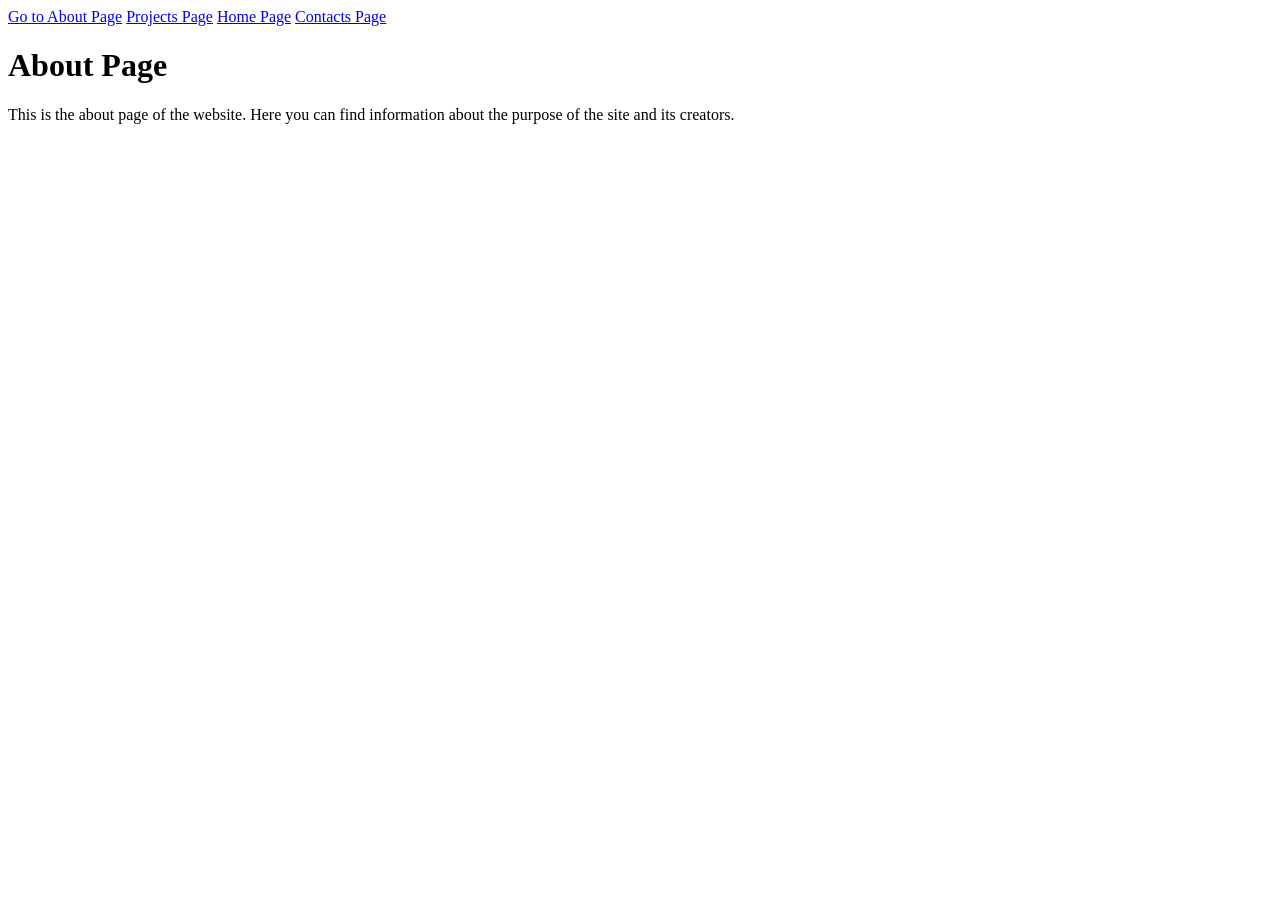
==== about.html @ 460b3a47 ".\.git\" ====
<!DOCTYPE html>
<html lang="en">
<head>
    <meta charset="UTF-8">
    <meta name="viewport" content="width=device-width, initial-scale=1.0">
    <title>About</title>
</head>
<body>
    <a href="about.html">Go to About Page</a><!--The a element defines a hyperlink, and the href attribute specifies the URL of the page the link goes to.-->   
    <a href="projects.html">Projects Page</a>
    <a href="index.html">Home Page</a>
    <a href="contacts.html">Contacts Page</a>

    <h1>About Page</h1>
    <p>This is the about page of the website. Here you can find information about the purpose of the site and its creators.</p>
</body>
</html>
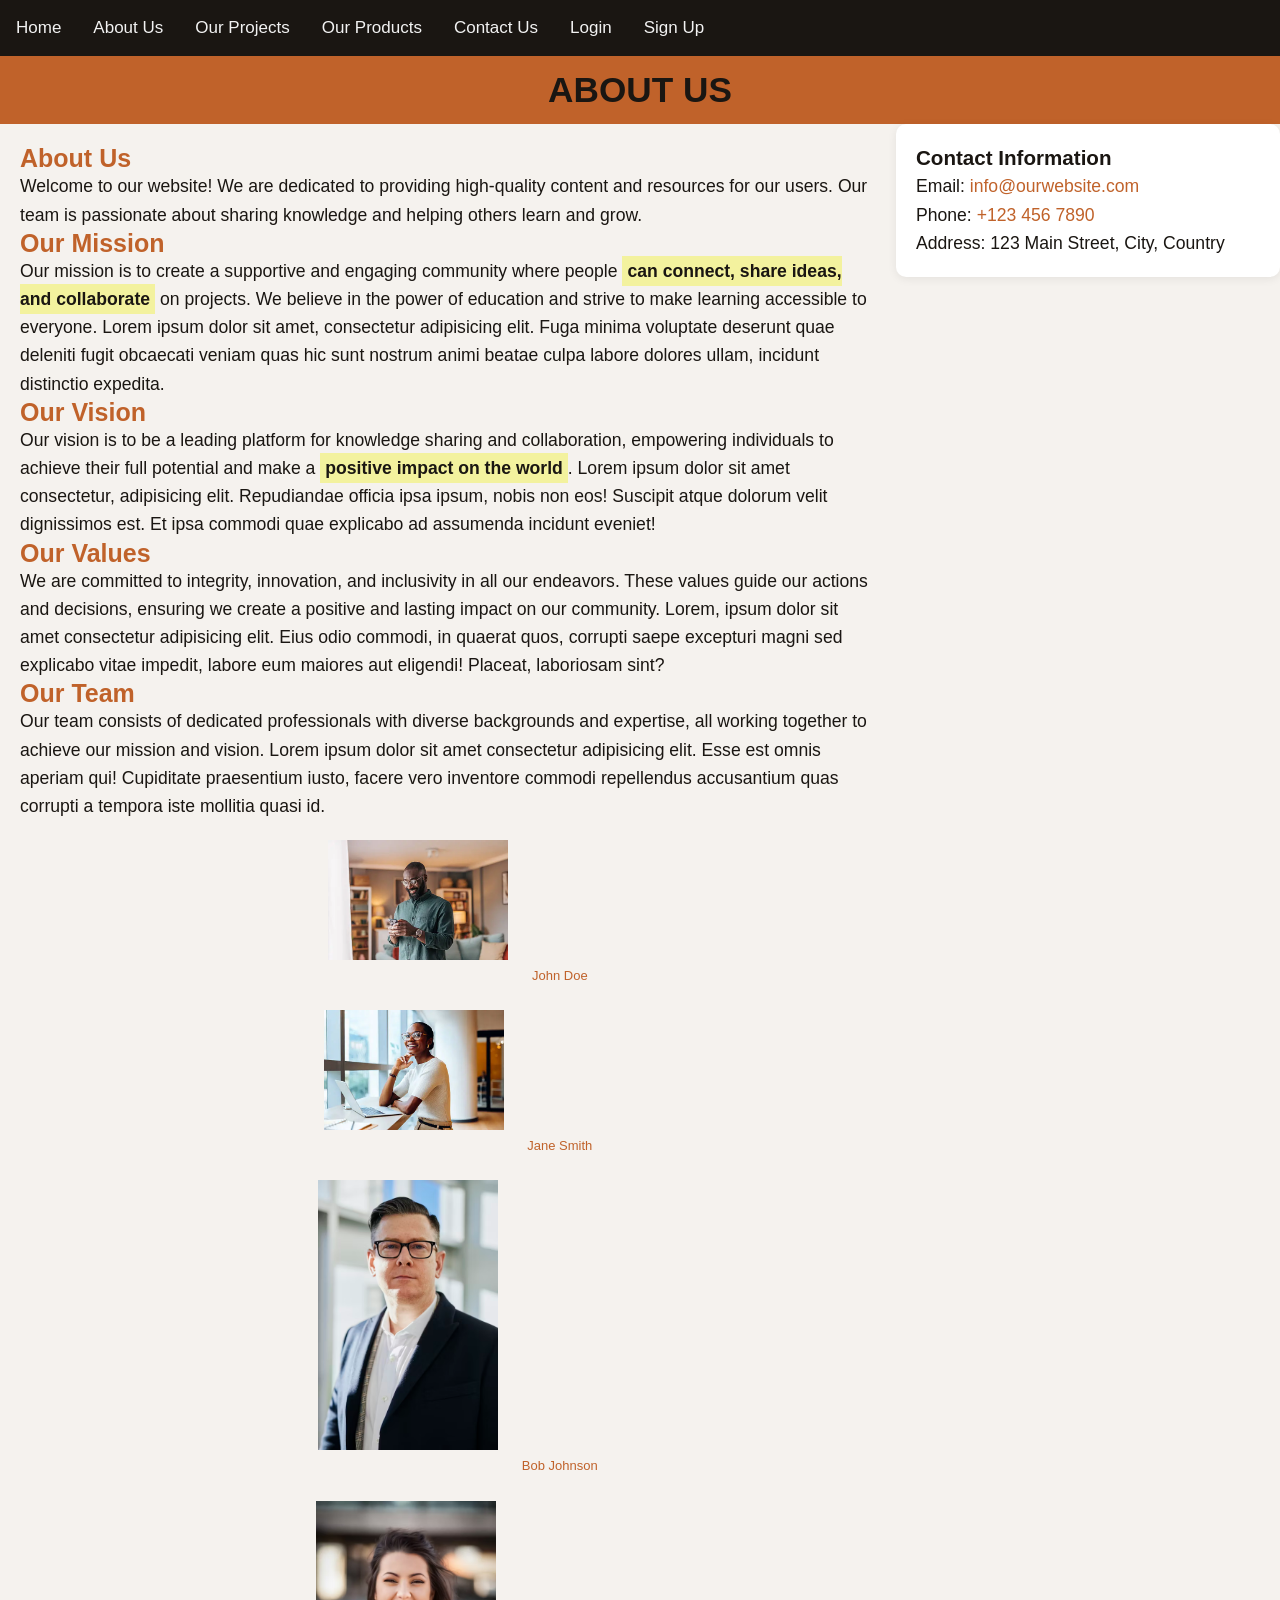
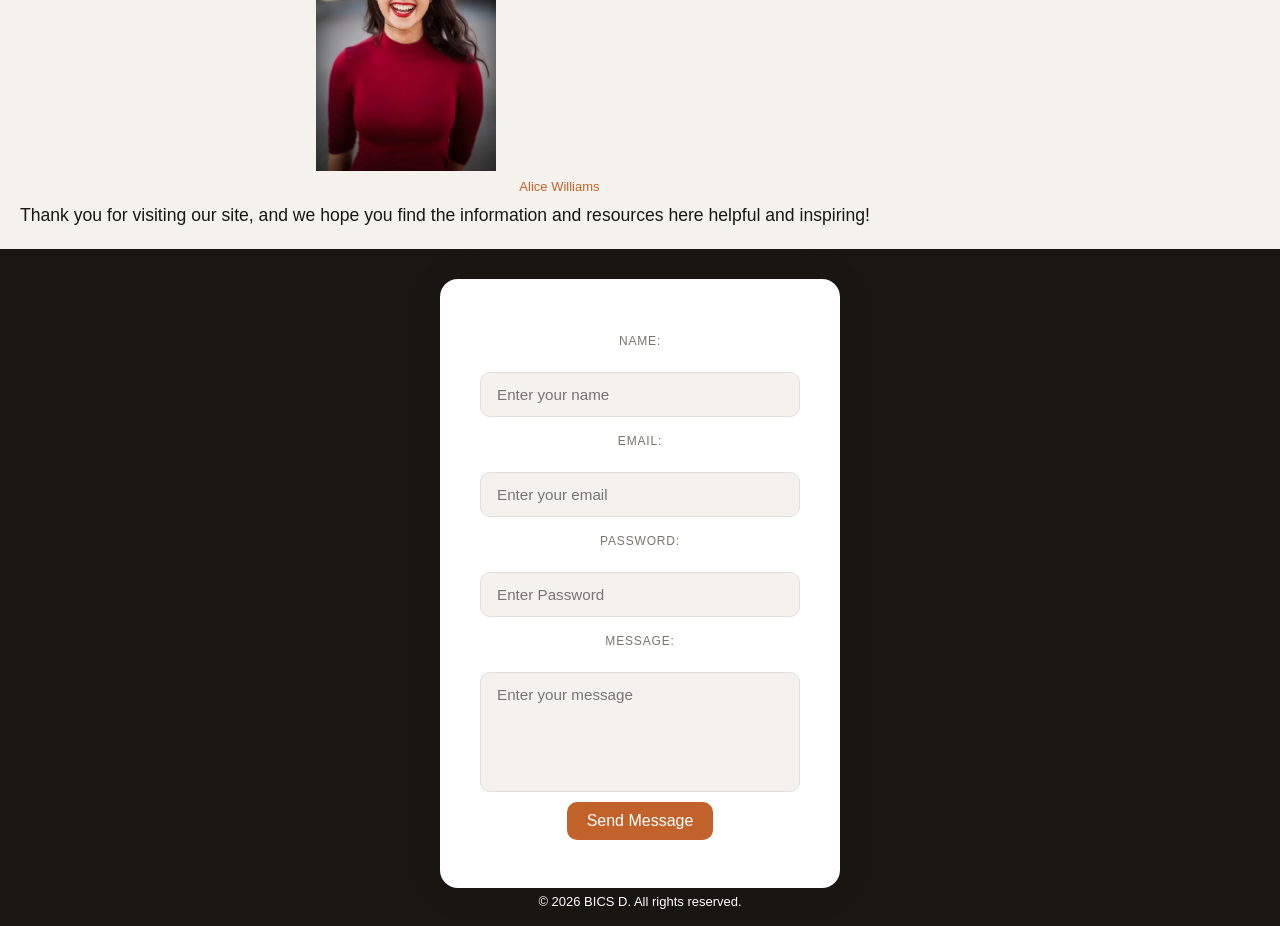
==== commit 8f20307f: "Changes made to all files enlisted" ====
--- a/about.html
+++ b/about.html
@@ -3,15 +3,84 @@
 <head>
     <meta charset="UTF-8">
     <meta name="viewport" content="width=device-width, initial-scale=1.0">
-    <title>About</title>
+    <title>About Us</title>
+        <link rel="stylesheet" href="style.css">
+
 </head>
 <body>
-    <a href="about.html">Go to About Page</a><!--The a element defines a hyperlink, and the href attribute specifies the URL of the page the link goes to.-->   
-    <a href="projects.html">Projects Page</a>
-    <a href="index.html">Home Page</a>
-    <a href="contacts.html">Contacts Page</a>
+    <div class="topnav">
+        <a href="./">Home</a>  
+        <a href="about.html">About Us</a>
+        <a href="projects.html">Our Projects</a>
+        <a href="products.html">Our Products</a>
+        <a href="contacts.html">Contact Us</a>
+        <a href="login.html">Login</a>
+        <a href="signup.html">Sign Up</a>
+    </div>
+    <div class="banner">
+        <h1>About Us</h1>
+    </div>
+    <div class="row">
+        <div class="content">
+                <h2>About Us</h2>
+    <p>Welcome to our website! We are dedicated to providing high-quality content and resources for our users. Our team is passionate about sharing knowledge and helping others learn and grow.</p>
 
-    <h1>About Page</h1>
-    <p>This is the about page of the website. Here you can find information about the purpose of the site and its creators.</p>
+    <h2>Our Mission</h2>
+    <p>Our mission is to create a supportive and engaging community where people <span class="highlight">can connect, share ideas, and collaborate</span> on projects. We believe in the power of education and strive to make learning accessible to everyone. Lorem ipsum dolor sit amet, consectetur adipisicing elit. Fuga minima voluptate deserunt quae deleniti fugit obcaecati veniam quas hic sunt nostrum animi beatae culpa labore dolores ullam, incidunt distinctio expedita.</p>
+
+    <h2>Our Vision</h2>
+    <p>Our vision is to be a leading platform for knowledge sharing and collaboration, empowering individuals to achieve their full potential and make a <span class="highlight">positive impact on the world</span>. Lorem ipsum dolor sit amet consectetur, adipisicing elit. Repudiandae officia ipsa ipsum, nobis non eos! Suscipit atque dolorum velit dignissimos est. Et ipsa commodi quae explicabo ad assumenda incidunt eveniet!</p>
+
+    <h2>Our Values</h2>
+    <p>We are committed to integrity, innovation, and inclusivity in all our endeavors. These values guide our actions and decisions, ensuring we create a positive and lasting impact on our community. Lorem, ipsum dolor sit amet consectetur adipisicing elit. Eius odio commodi, in quaerat quos, corrupti saepe excepturi magni sed explicabo vitae impedit, labore eum maiores aut eligendi! Placeat, laboriosam sint?</p>
+
+    <h2>Our Team</h2>
+    <p>Our team consists of dedicated professionals with diverse backgrounds and expertise, all working together to achieve our mission and vision. Lorem ipsum dolor sit amet consectetur adipisicing elit. Esse est omnis aperiam qui! Cupiditate praesentium iusto, facere vero inventore commodi repellendus accusantium quas corrupti a tempora iste mollitia quasi id.</p>
+    <div class="team_image">
+        <div class="team_members">
+            <div>
+                <img src="images\istockphoto-2218002245-612x612.webp" alt="Our Team">
+                <caption>John Doe</caption>
+            </div>
+            <div>
+                <img src="images\istockphoto-2219635385-612x612.webp" alt="Our Team">
+                <caption>Jane Smith</caption>
+            </div>
+            <div>
+                <img src="images\photo-1560250097-0b93528c311a.avif" alt="Our Team">
+                <caption>Bob Johnson</caption>
+            </div>
+            <div>
+                <img src="images\photo-1494790108377-be9c29b29330.avif" alt="Our Team">
+                <caption>Alice Williams</caption>
+            </div>
+        </div>
+    </div>
+
+    <p>Thank you for visiting our site, and we hope you find the information and resources here helpful and inspiring!</p>
+
+        </div>
+        <div class="sidebar">
+            <h3>Contact Information</h3>
+            <p>Email: <a href="mailto:info@ourwebsite.com">info@ourwebsite.com</a></p>
+            <p>Phone: <a href="tel:+1234567890">+123 456 7890</a></p>
+            <p>Address: 123 Main Street, City, Country</p>
+        </div>
+    </div>
+    <div class="footer">
+        <form action="">
+            <label for="name">Name:</label>
+            <input type="text" id="name" placeholder="Enter your name">
+            <label for="email">Email:</label>
+            <input type="email" id="email" placeholder="Enter your email">
+             <label for="password">Password:</label>
+            <input type="password" id="password" placeholder="Enter Password">
+            <label for="message">Message:</label>
+            <textarea id="message" placeholder="Enter your message"></textarea>
+            <button type="submit">Send Message</button>
+           
+        </form>
+        &#169; 2026 BICS D. All rights reserved.
+    </div>
 </body>
 </html>
--- a/style.css
+++ b/style.css
@@ -0,0 +1,276 @@
+*, *::before, *::after {
+    box-sizing: border-box;
+    margin: 0;
+    padding: 0;
+}
+
+:root {
+    --bg: #f5f2ee;
+    --card: #ffffff;
+    --ink: #1a1612;
+    --muted: #7a736a;
+    --accent: #c0622a;
+    --border: #e2ddd7;
+    --radius: 10px;
+}
+
+body {
+    background: var(--bg);
+    margin: 0;
+    color: var(--ink);
+    font-family: Arial, Helvetica, sans-serif;
+    font-size: 1.1em;
+    line-height: 1.6em;
+}
+
+h1 {
+    text-transform: uppercase;
+    color: var(--ink);
+}
+
+h2 {
+    color: var(--accent);
+    text-decoration: none;
+    font-size: 25px;
+}
+
+.highlight {
+    font-weight: bold;
+    background-color: #f3f29e;
+    padding: 5px;
+}
+
+.topnav {
+    background-color: var(--ink);
+    overflow: hidden;
+}
+
+.topnav a {
+    float: left;
+    color: #f2f2f2;
+    display: block;
+    text-align: center;
+    padding: 14px 16px;
+    text-decoration: none;
+    font-size: 17px;
+    font-family: Arial, Helvetica, sans-serif;
+}
+
+.topnav a:hover {
+    background-color: var(--accent);
+    color: var(--card);
+}
+
+.banner {
+    background-color: var(--accent);
+    color: var(--card);
+    padding: 20px;
+    text-align: center;
+}
+
+.row::after {
+    content: "";
+    display: block;
+    clear: both;
+}
+
+.content {
+    float: left;
+    width: 70%;
+    padding: 20px;
+}
+
+.sidebar {
+    float: left;
+    width: 30%;
+    padding: 20px;
+    background-color: var(--card);
+    border-radius: var(--radius);
+    box-shadow: 0 2px 10px rgba(0,0,0,0.07);
+}
+
+.sidebar a {
+    color: var(--accent);
+    text-decoration: none;
+}
+
+.sidebar a:hover {
+    text-decoration: underline;
+}
+
+.sidebar ul {
+    list-style-type: none;
+    margin-bottom: 5px;
+}
+
+@media screen and (max-width: 800px) {
+    .content, .sidebar {
+        width: 100%;
+        padding: 10px;
+    }
+}
+
+.footer {
+    background-color: var(--ink);
+    color: var(--card);
+    text-align: center;
+    font-size: small;
+    padding: 10px;
+    left: 0;
+    bottom: 0;
+    width: 100%;
+}
+
+table {
+    border: 1px solid var(--border);
+    border-collapse: collapse;
+    width: 80%;
+    margin: 0 auto;
+    background: var(--card);
+    border-radius: var(--radius);
+    overflow: hidden;
+    box-shadow: 0 2px 10px rgba(0,0,0,0.07);
+}
+
+table th {
+    border: 1px solid var(--border);
+    padding: 8px;
+    background-color: var(--accent);
+    color: var(--card);
+}
+
+table td {
+    border: 1px solid var(--border);
+    padding: 8px;
+    text-align: left;
+}
+
+tr:nth-child(even) {
+    background-color: var(--bg);
+}
+
+tr:hover {
+    background-color: #ebfcec;
+}
+
+.team_image {
+    text-align: center;
+    overflow: hidden;
+}
+
+.team_image img {
+    width: 200px;
+    height: auto;
+    object-fit: cover;
+    padding: 10px;
+    transition: transform 0.3s ease;
+    margin: 10px;
+    border-radius: var(--radius);
+}
+
+.team_image img:hover {
+    transform: scale(1.05);
+}
+
+.team_image caption {
+    display: block;
+    margin-top: 5px;
+    font-weight: bold;
+    color: var(--accent);
+}
+
+.team_members {
+    display: inline-block;
+    font-size: small;
+    color: var(--accent);
+    text-align: center;
+    text-transform: capitalize;
+}
+
+.footer form {
+    display: flex;
+    flex-direction: column;
+    align-items: center;
+    gap: 10px;
+    margin-top: 20px;
+}
+
+button {
+    background: var(--accent);
+    color: var(--card);
+    border: none;
+    padding: 10px 20px;
+    cursor: pointer;
+    font-size: 16px;
+    border-radius: var(--radius);
+    transition: opacity 0.2s, transform 0.15s;
+}
+
+button:hover {
+    opacity: 0.9;
+    transform: translateY(-1px);
+}
+
+input, textarea {
+    width: 100%;
+    background: var(--bg);
+    border: 1.5px solid var(--border);
+    border-radius: var(--radius);
+    padding: 0.8rem 1rem;
+    font-family: Arial, Helvetica, sans-serif;
+    font-size: 0.95rem;
+    color: var(--ink);
+    outline: none;
+    transition: border-color 0.2s;
+    resize: none;
+}
+
+input:focus, textarea:focus {
+    border-color: var(--accent);
+}
+
+textarea { height: 120px; }
+
+form {
+    max-width: 400px;
+    margin: 0 auto;
+    padding: 3rem 2.5rem;
+    background: var(--card);
+    border-radius: 18px;
+    box-shadow: 0 2px 40px rgba(0,0,0,0.07);
+}
+
+label {
+    display: block;
+    font-size: 0.75rem;
+    font-weight: 500;
+    letter-spacing: 0.07em;
+    text-transform: uppercase;
+    color: var(--muted);
+    margin-bottom: 0.45rem;
+}
+
+input[type="submit"] {
+    margin-top: 0.6rem;
+    width: 100%;
+    padding: 0.9rem;
+    background: var(--accent);
+    color: #fff;
+    font-family: 'DM Sans', sans-serif;
+    font-size: 0.95rem;
+    font-weight: 500;
+    border: none;
+    border-radius: var(--radius);
+    cursor: pointer;
+    letter-spacing: 0.03em;
+    transition: opacity 0.2s, transform 0.15s;
+}
+
+input[type="submit"]:hover {
+    opacity: 0.88;
+    transform: translateY(-1px);
+}
+
+input[type="submit"]:active {
+    transform: translateY(0);
+}
